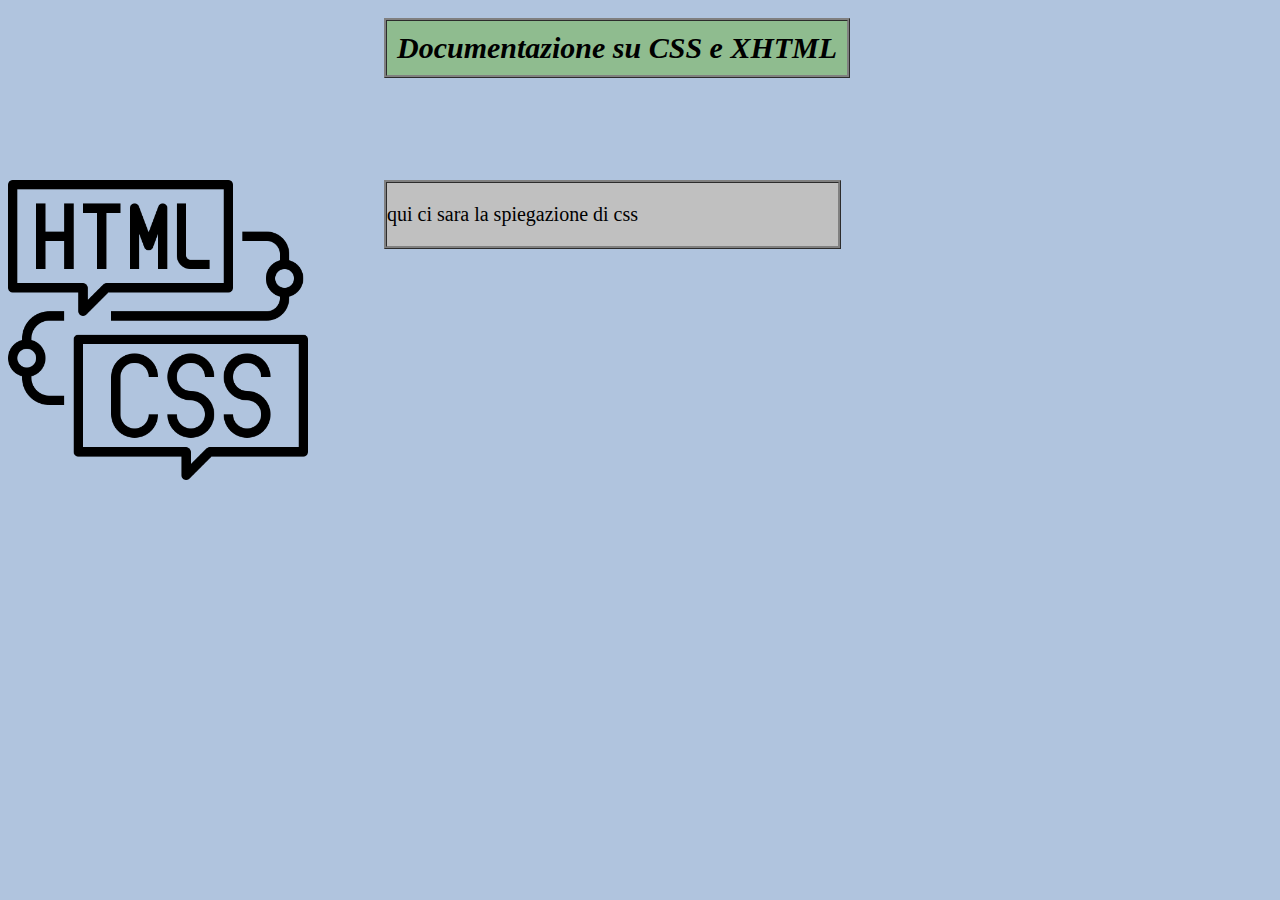
==== parte_css.html @ 4b0a173b "Add files via upload" ====
<?xml version="1.0" encoding="UTF-8"?>
<html xmlns="http://www.w3.org/1999/xhtml" xml:lang="en" lang="en">
<head>
   <title> Primo compito </title>
   <link rel="stylesheet" href="parte_menu.css" />
   
</head>

<body>
   <div class="titolo">
       <strong> Documentazione su CSS e XHTML </strong>
   </div>
   
   <div class="immagine">
     <img src="coding.png" width="300px" /><br />
   </div>
   <div class="menu">
      <p>qui ci sara la spiegazione di css</p>
   </div>
</body>
</html>
---- parte_menu.css ----
body {
	background: LightSteelBlue;
}


.titolo{
	 position: absolute;
	 top: 2%;
	 left: 30%;
	 font-size: 30px;
	 font-style:oblique;
	 font-family: cursive;
	 color: black;
	 text-align: center;
	 border-color: Gray;
	 border-style:ridge;
	 padding: 10px;
	 background-color: DarkSeaGreen;
	
}

.immagine{
	position: absolute;
	top: 20%;
}

.menu{
	position: absolute;
	top: 20%;
	left: 30%;
	padding-right: 200px;
	background-color: Silver;
	border-color: Gray;
	border-style: ridge;
    font-size: 20px;	
}

.codice{
	position: absolute;
	top: 100%;
	left: 2%;
	border:20px;
	border-style: ridge;
	padding: 0%;
	width: 50%;
	height: 25%;
	overflow: auto;
	background: black;
	color: white;	
}

.tabella{
	position: absolute;
	top: 20%;
	left: 30%;
	background-color: Silver;
	border-color: Gray;
	border-style: ridge;	
}

.tabella td{
	font-size: 20px;	
}

:link{
	color: black;
}
:visited{
	color: SlateBlue;
}


	
  h2{
	text-transform: uppercase;
	font-style: oblique;
	font-size: 30px;
    }

  h3{
	 font-family: cursive;
	 font-size: 17px;
    }
	
  h4{
	 font-family: arial;
     font-size: 15px;	 
	  
  }

.sezione{
	 position: absolute;
	 top: 100%;
}
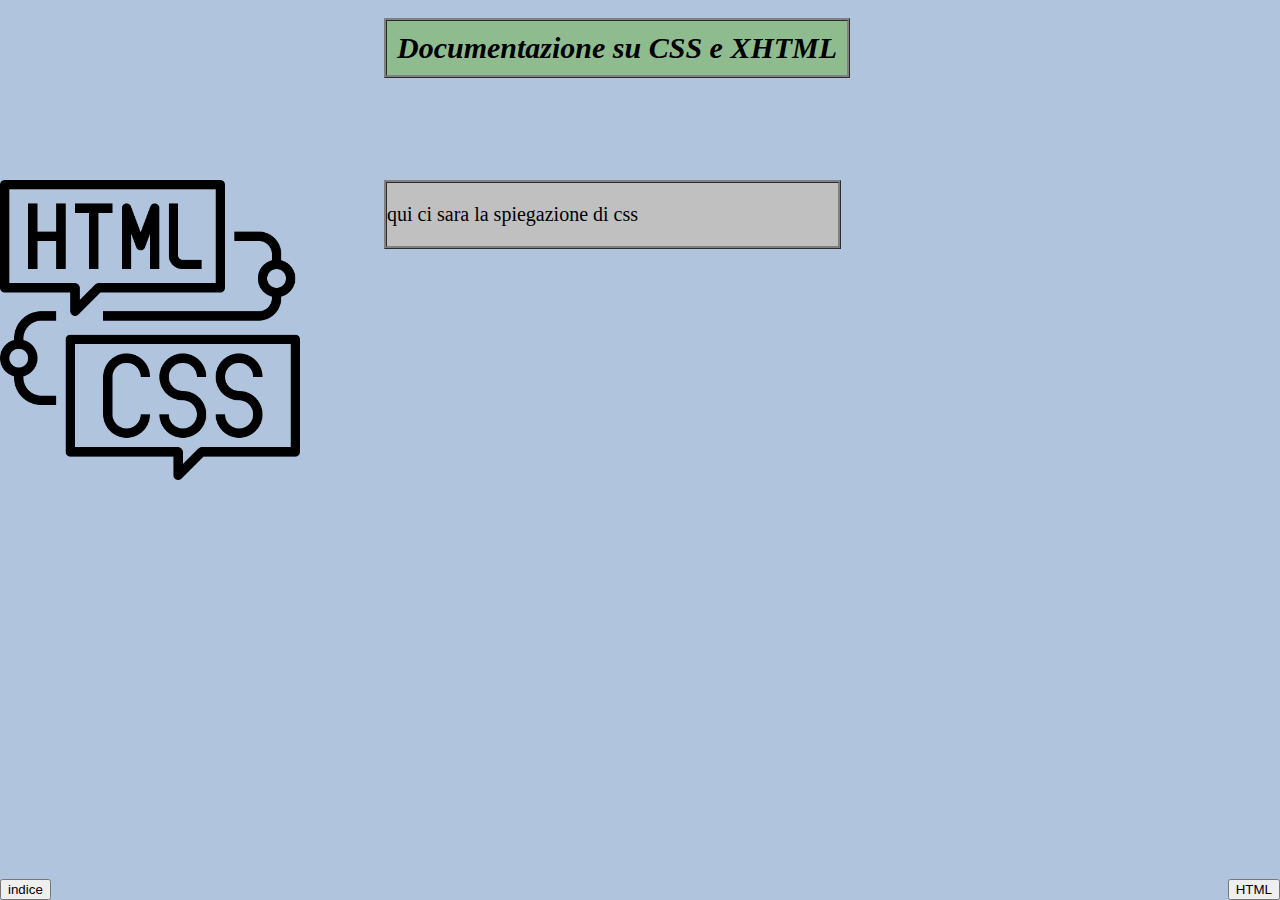
==== commit b98223c6: "Add files via upload" ====
--- a/parte_css.html
+++ b/parte_css.html
@@ -17,5 +17,11 @@
    <div class="menu">
       <p>qui ci sara la spiegazione di css</p>
    </div>
+   <div class="spiegazione">
+	<a href="parte_menu.html"><button>HTML</button></a>
+   </div>
+   <div class="base">
+	<a href="index.html"><button>indice</button></a>
+   </div>
 </body>
 </html>--- a/parte_menu.css
+++ b/parte_menu.css
@@ -35,20 +35,6 @@
     font-size: 20px;	
 }
 
-.codice{
-	position: absolute;
-	top: 100%;
-	left: 2%;
-	border:20px;
-	border-style: ridge;
-	padding: 0%;
-	width: 50%;
-	height: 25%;
-	overflow: auto;
-	background: black;
-	color: white;	
-}
-
 .tabella{
 	position: absolute;
 	top: 20%;
@@ -59,7 +45,7 @@
 }
 
 .tabella td{
-	font-size: 20px;	
+   font-size: 20px;	
 }
 
 :link{
@@ -92,3 +78,21 @@
 	 position: absolute;
 	 top: 100%;
 }
+
+html,body,.container{ 
+	height: 100%; 
+	margin: 0; 
+	padding: 0; 
+}
+
+.base{
+	position: absolute;
+	bottom: 0%;
+	left: 0%;
+}
+
+.spiegazione{
+	position: absolute;
+	bottom: 0%;
+	right: 0%;
+}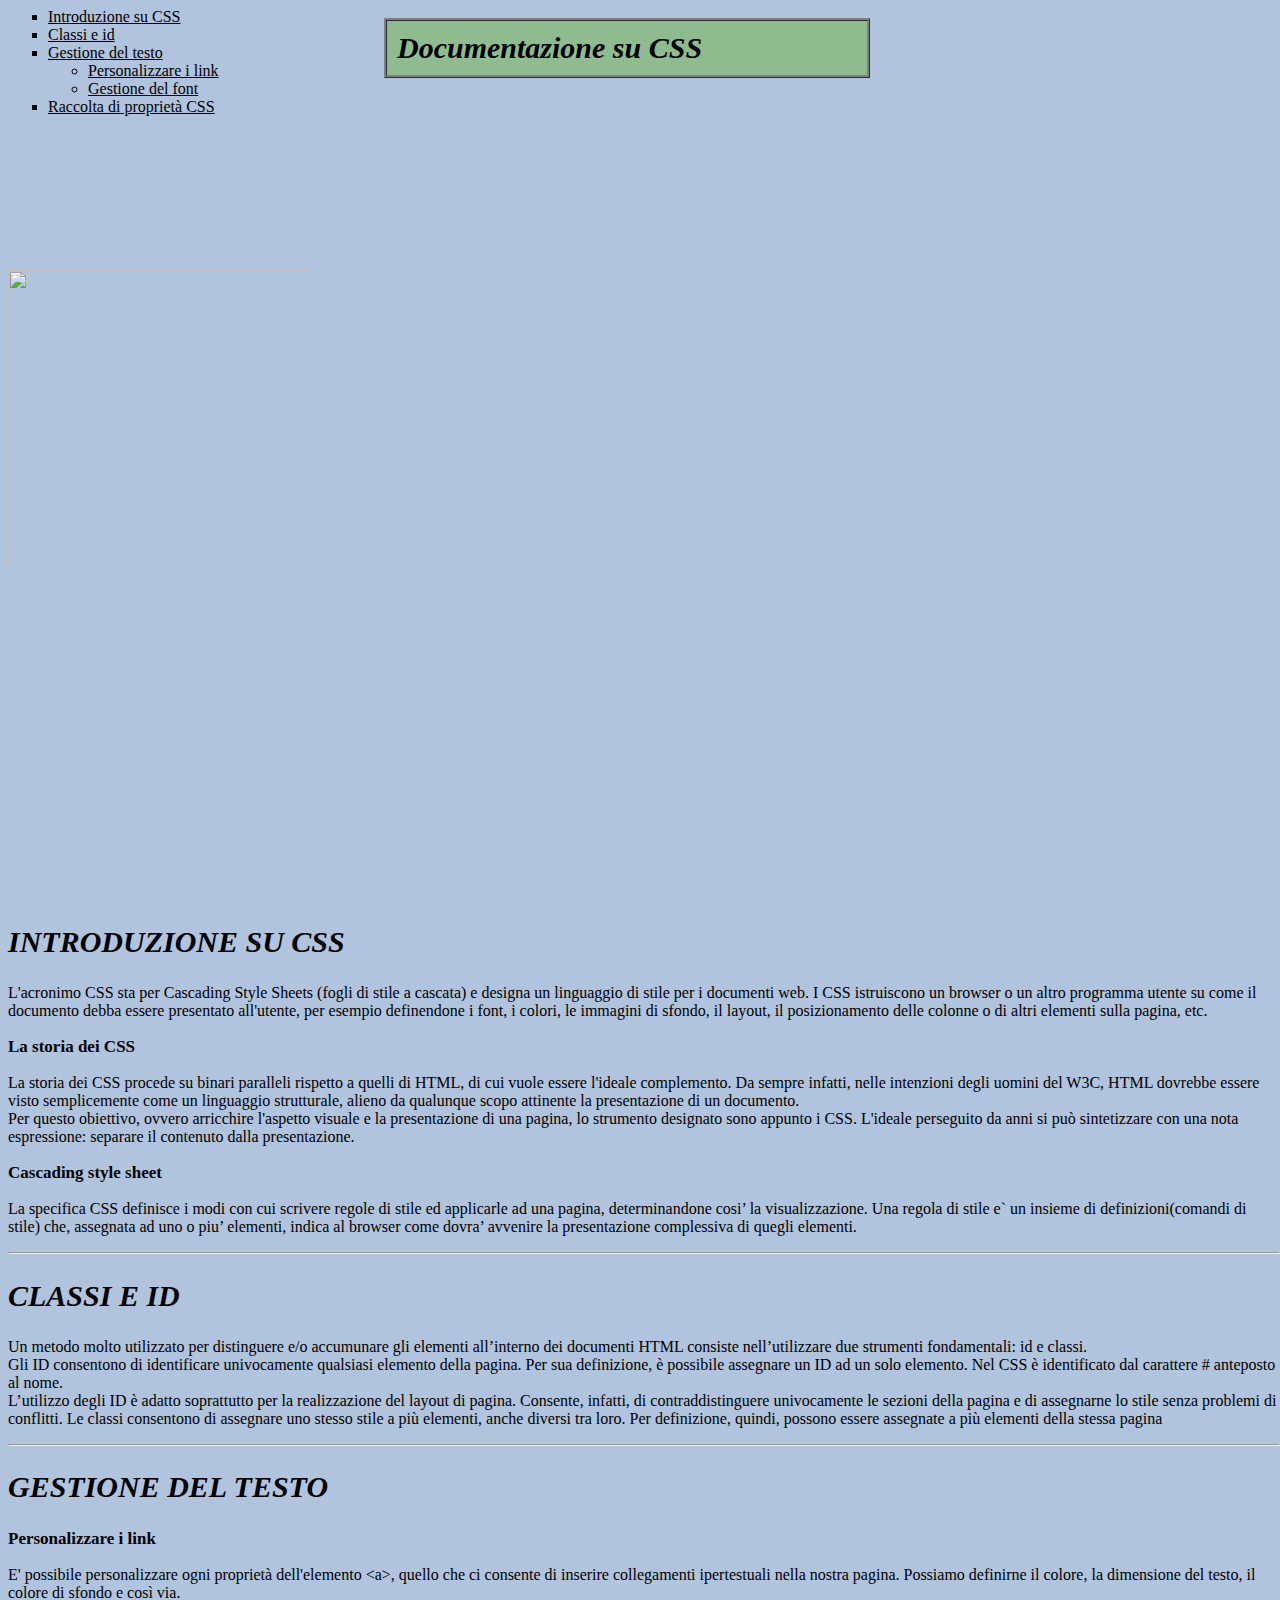
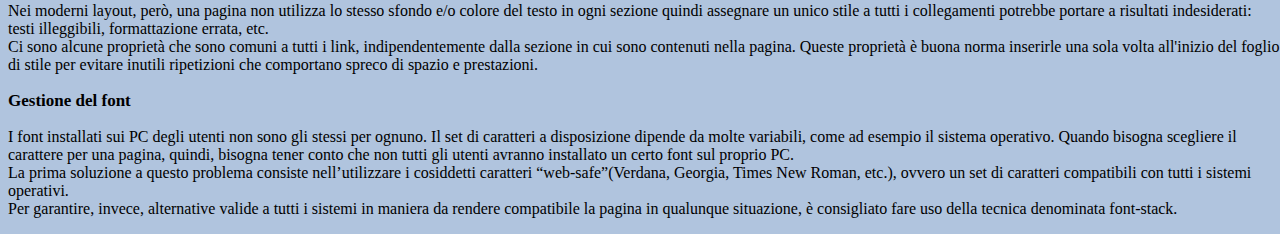
==== commit eaa2089e: "Aggiunta menu e testo" ====
--- a/parte_css.html
+++ b/parte_css.html
@@ -3,25 +3,90 @@
 <head>
    <title> Primo compito </title>
    <link rel="stylesheet" href="parte_menu.css" />
-   
 </head>
 
 <body>
    <div class="titolo">
-       <strong> Documentazione su CSS e XHTML </strong>
+       <strong> Documentazione su CSS </strong>
    </div>
    
    <div class="immagine">
-     <img src="coding.png" width="300px" /><br />
+     <img src="immagine_css.png" width="300px" /><br />
    </div>
-   <div class="menu">
-      <p>qui ci sara la spiegazione di css</p>
+   
+   <div class="menu_css">
+      <ul style="list-style-type: square;">
+	     <li><a href="#primo"> Introduzione su CSS  </a></li>
+		 <li><a href="#secondo">  Classi e id </a></li>
+		 <li><a href="#terzo">  Gestione del testo </a>
+		    <ul style="list-style-type: circle;"> 
+			  <li><a href="#terzo-a"> Personalizzare i link </a></li>
+			  <li><a href="#terzo-b"> Gestione del font </a></li>
+			</ul>
+		 </li>
+		 <li><a href="https://meiert.com/en/indices/css-properties/"> Raccolta di proprietà CSS </a></li>
+	  </ul>	   
    </div>
-   <div class="spiegazione">
-	<a href="parte_menu.html"><button>HTML</button></a>
+   <div class="sezione">
+     <h2 id="primo"> Introduzione su CSS </h2>
+     <p>
+      L'acronimo CSS sta per Cascading Style Sheets (fogli di stile a cascata) e designa un linguaggio di stile per i documenti web. 
+	  I CSS istruiscono un browser o un altro programma utente su come il documento debba essere presentato all'utente, per esempio definendone i font,
+	  i colori, le immagini di sfondo, il layout, il posizionamento delle colonne o di altri elementi sulla pagina, etc.
+	</p>
+	<p>
+	  <h3> La storia dei CSS </h3>
+      La storia dei CSS procede su binari paralleli rispetto a quelli di HTML, di cui vuole essere l'ideale complemento. 
+	  Da sempre infatti, nelle intenzioni degli uomini del W3C, HTML dovrebbe essere visto semplicemente come un linguaggio strutturale, 
+	  alieno da qualunque scopo attinente la presentazione di un documento. <br />
+      Per questo obiettivo, ovvero arricchire l'aspetto visuale e la presentazione di una pagina, lo strumento designato sono appunto i CSS. 
+	  L'ideale perseguito da anni si può sintetizzare con una nota espressione: separare il contenuto dalla presentazione.
+    </p>	
+	<p>
+	  <h3> Cascading style sheet </h3>
+	  La specifica CSS definisce i modi con cui scrivere regole di stile ed applicarle ad una pagina, determinandone cosi’ la visualizzazione.
+      Una regola di stile e` un insieme di definizioni(comandi di stile) che, assegnata ad uno o piu’ elementi, indica al browser come dovra’ avvenire la 
+	  presentazione complessiva di quegli elementi.
+    </p>
+	
+	<hr />
+	
+    <h2 id="secondo"> Classi e id </h2>
+    <p>
+     Un metodo molto utilizzato per distinguere e/o accumunare gli elementi all’interno dei documenti HTML consiste nell’utilizzare due strumenti 
+	 fondamentali: id e classi. <br />
+     Gli ID consentono di identificare univocamente qualsiasi elemento della pagina. Per sua definizione, è possibile assegnare un ID ad un solo elemento. 
+	 Nel CSS è identificato dal carattere # anteposto al nome. <br />
+	 L’utilizzo degli ID è adatto soprattutto per la realizzazione del layout di pagina. Consente, infatti, di contraddistinguere univocamente le sezioni
+	 della pagina e di assegnarne lo stile senza problemi di conflitti. 
+     Le classi consentono di assegnare uno stesso stile a più elementi, anche diversi tra loro. Per definizione, quindi, possono essere assegnate a più 
+	 elementi della stessa pagina
+	</p>
+
+    <hr />
+
+    <h2 id="terzo"> Gestione del testo </h2>
+    <p>
+      <h3 id="terzo-a">Personalizzare i link</h3>
+        E' possibile personalizzare ogni proprietà dell'elemento &lt;a&gt;, quello che ci consente di inserire collegamenti ipertestuali nella nostra pagina. 
+		Possiamo definirne il colore, la dimensione del testo, il colore di sfondo e così via. <br />
+        Nei moderni layout, però, una pagina non utilizza lo stesso sfondo e/o colore del testo in ogni sezione quindi assegnare un unico stile a tutti i
+		collegamenti potrebbe portare a risultati indesiderati: testi illeggibili, formattazione errata, etc. <br />
+        Ci sono alcune proprietà che sono comuni a tutti i link, indipendentemente dalla sezione in cui sono contenuti nella pagina. Queste proprietà è buona 
+		norma inserirle una sola volta all'inizio del foglio di stile per evitare inutili ripetizioni che comportano spreco di spazio e prestazioni.		
+	</p>
+    <p>
+      <h3 id="terzo-b">Gestione del font</h3>
+      I font installati sui PC degli utenti non sono gli stessi per ognuno. Il set di caratteri a disposizione dipende da molte variabili, come ad esempio 
+	  il sistema operativo. Quando bisogna scegliere il carattere per una pagina, quindi, bisogna tener conto che non tutti gli utenti avranno installato un 
+	  certo font sul proprio PC. <br />
+	  La prima soluzione a questo problema consiste nell’utilizzare i cosiddetti caratteri “web-safe”(Verdana, Georgia, Times New Roman, etc.), ovvero un set 
+	  di caratteri compatibili con tutti i sistemi operativi. <br />
+	  Per garantire, invece, alternative valide a tutti i sistemi in maniera da rendere compatibile la pagina in qualunque situazione, è consigliato fare uso 
+	  della tecnica denominata font-stack.
+	</p>  	
+
    </div>
-   <div class="base">
-	<a href="index.html"><button>indice</button></a>
-   </div>
+	
 </body>
-</html>+</html>
--- a/parte_menu.css
+++ b/parte_menu.css
@@ -2,7 +2,26 @@
 	background: LightSteelBlue;
 }
 
+.pulsanti{
+    position: absolute;
+    top: 0%;
+    left: 0%;
+    margin: 15px;
+	border: 10px;
+	z-index: 6;
+}
 
+.pulsante{
+	border: 10px;
+    margin: 10px;	
+	border-style: dashed;
+}
+
+.bottone{
+	position: absolute;
+    top: 68%;
+    left: 5%;
+}
 .titolo{
 	 position: absolute;
 	 top: 2%;
@@ -15,13 +34,15 @@
 	 border-color: Gray;
 	 border-style:ridge;
 	 padding: 10px;
+	 padding-right: 165px;
 	 background-color: DarkSeaGreen;
-	
+	 z-index: 2;
 }
 
 .immagine{
 	position: absolute;
-	top: 20%;
+	top: 30%;
+	z-index: 1;
 }
 
 .menu{
@@ -32,7 +53,23 @@
 	background-color: Silver;
 	border-color: Gray;
 	border-style: ridge;
-    font-size: 20px;	
+        font-size: 20px;	
+	z-index: 5;
+}
+
+.codice{
+	position: absolute;
+	top: 100%;
+	left: 2%;
+	border:20px;
+	border-style: ridge;
+	padding: 0%;
+	width: 50%;
+	height: 25%;
+	overflow: auto;
+	background: black;
+	color: white;
+    z-index: 4;	
 }
 
 .tabella{
@@ -45,7 +82,7 @@
 }
 
 .tabella td{
-   font-size: 20px;	
+	font-size: 20px;	
 }
 
 :link{
@@ -77,22 +114,5 @@
 .sezione{
 	 position: absolute;
 	 top: 100%;
+	 z-index: 3;
 }
-
-html,body,.container{ 
-	height: 100%; 
-	margin: 0; 
-	padding: 0; 
-}
-
-.base{
-	position: absolute;
-	bottom: 0%;
-	left: 0%;
-}
-
-.spiegazione{
-	position: absolute;
-	bottom: 0%;
-	right: 0%;
-}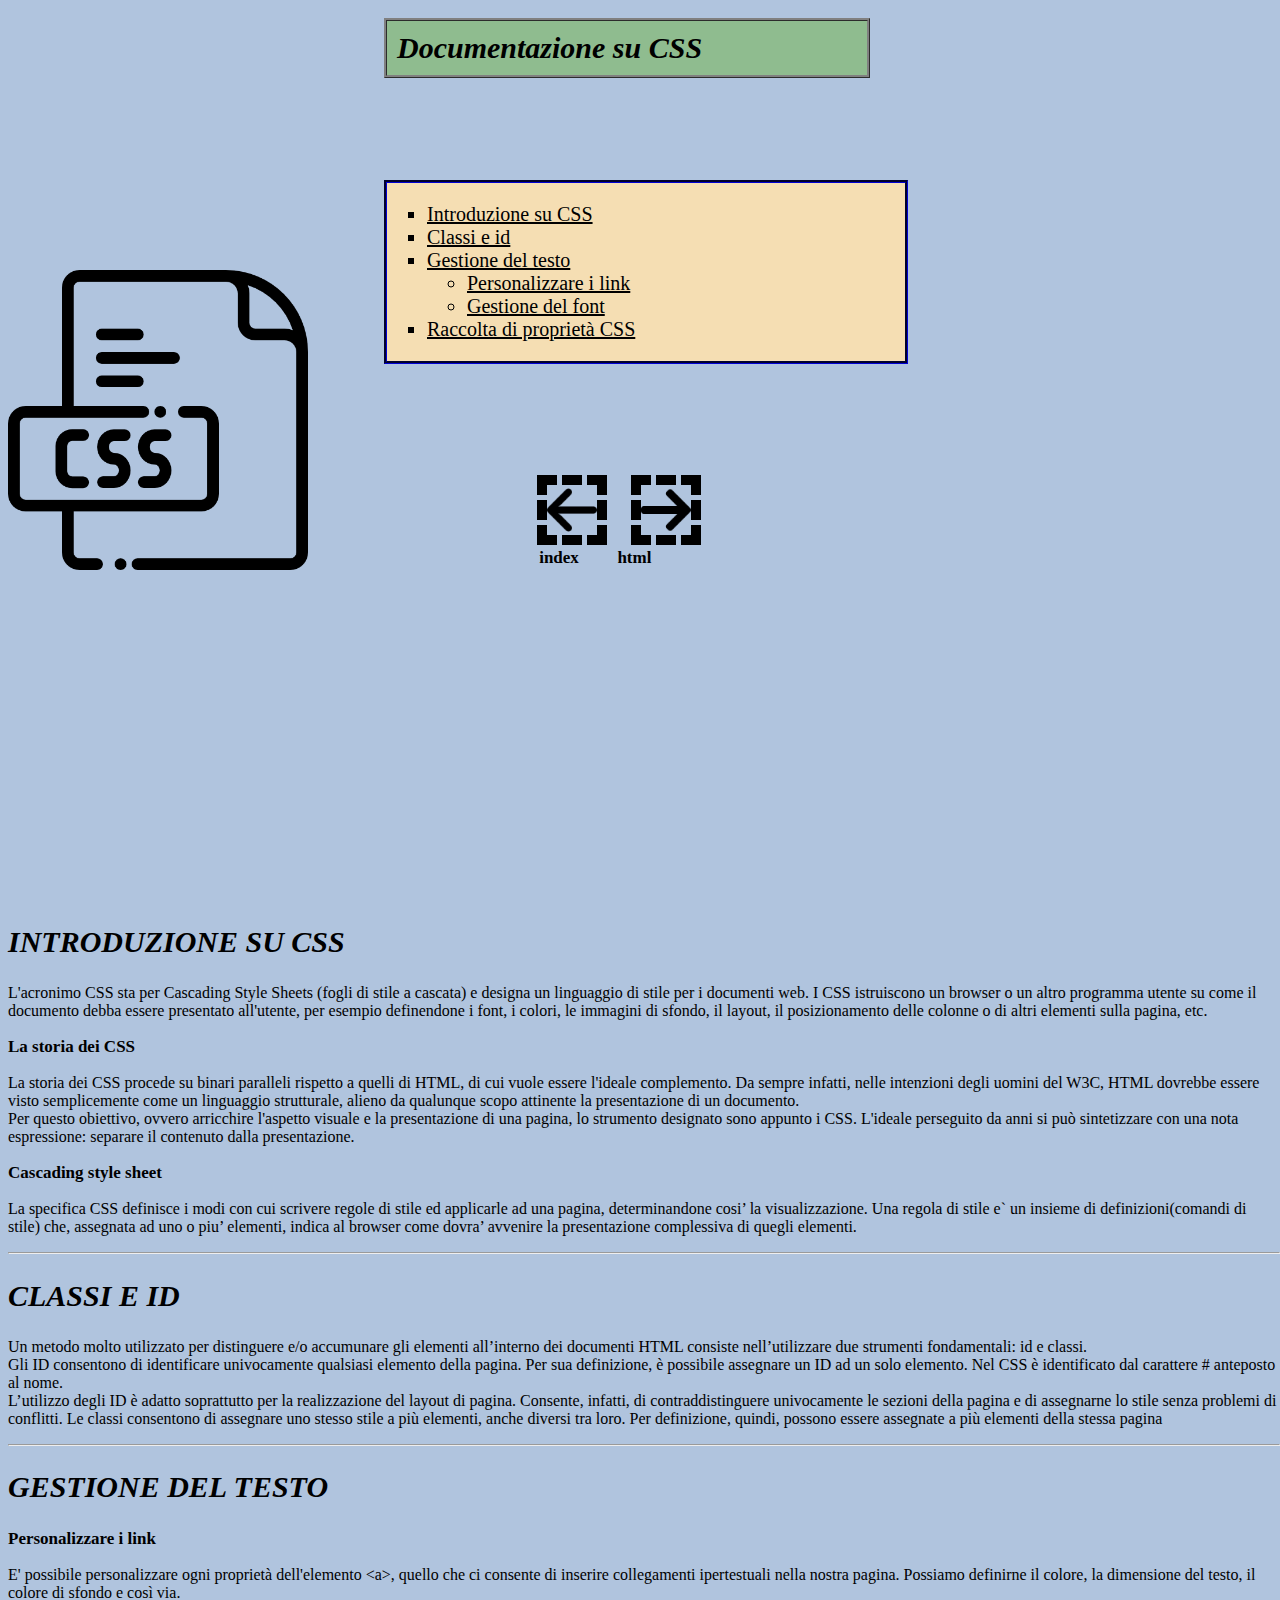
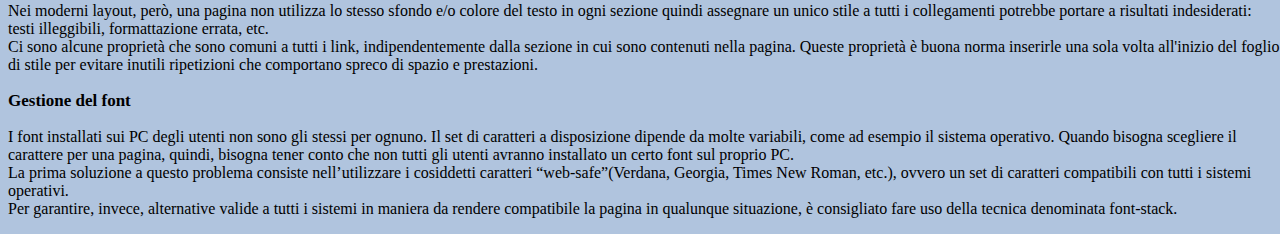
==== commit 6404be91: "Add files via upload" ====
--- a/parte_css.html
+++ b/parte_css.html
@@ -6,6 +6,21 @@
 </head>
 
 <body>
+  <div class="pulsanti">
+  <p class="bottone"> 
+    <table width="148">
+      <tr> 
+	   <td> <h3>index</h3> </td>
+	   <td> <h3>html</h3> </td>
+	 </tr>
+    </table>
+  
+  </p>
+    <a href="index.html"> 
+	  <img class="pulsante" src="arrow_sx.png" width="50px" /></a>
+	<a href="parte_menu.html"> 
+      <img class="pulsante" src="arrow_dx.png" width="50px" />	</a>
+  </div>
    <div class="titolo">
        <strong> Documentazione su CSS </strong>
    </div>
--- a/parte_menu.css
+++ b/parte_menu.css
@@ -1,11 +1,11 @@
-body {
+﻿body {
 	background: LightSteelBlue;
 }
 
 .pulsanti{
     position: absolute;
-    top: 0%;
-    left: 0%;
+    top: 50%;
+    left: 40%;
     margin: 15px;
 	border: 10px;
 	z-index: 6;
@@ -37,6 +37,7 @@
 	 padding-right: 165px;
 	 background-color: DarkSeaGreen;
 	 z-index: 2;
+	
 }
 
 .immagine{
@@ -53,7 +54,7 @@
 	background-color: Silver;
 	border-color: Gray;
 	border-style: ridge;
-        font-size: 20px;	
+    font-size: 20px;	
 	z-index: 5;
 }
 
@@ -116,3 +117,15 @@
 	 top: 100%;
 	 z-index: 3;
 }
+
+.menu_css{
+	position: absolute;
+	top: 20%;
+	left: 30%;
+	padding-right: 270px;
+	background-color: Wheat;
+	border-color: Navy;
+	border-style: groove;
+    font-size: 20px;	
+	z-index: 5;
+}
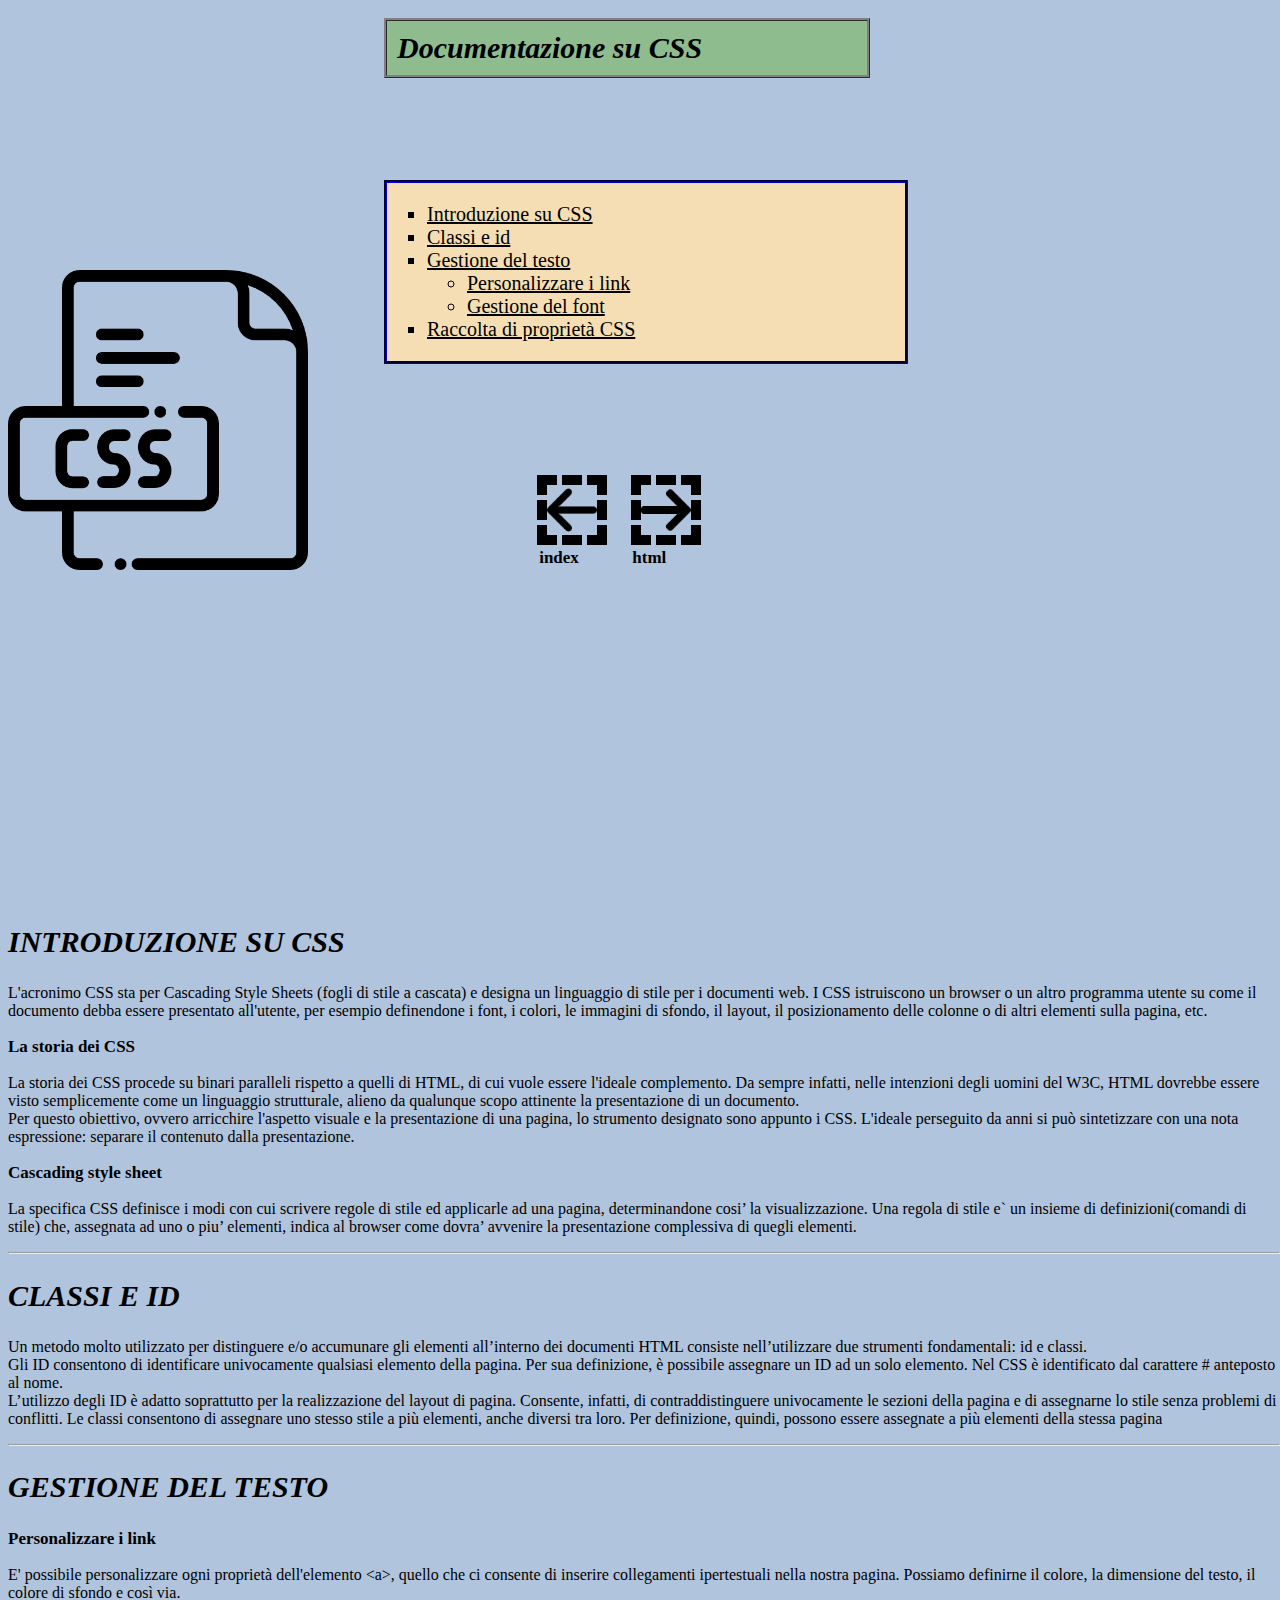
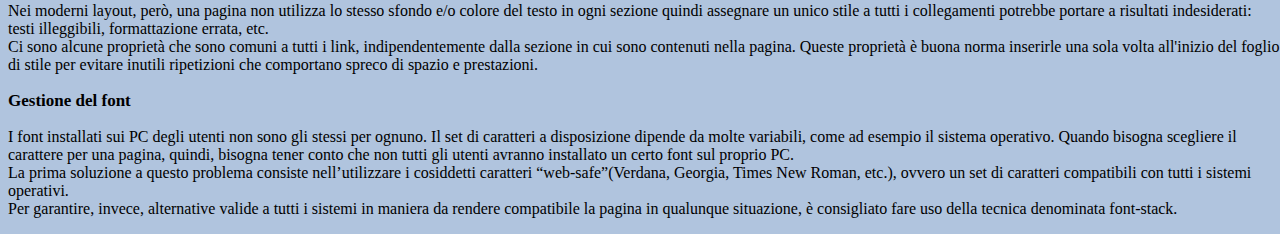
==== commit 6b229719: "Update parte_css.html" ====
--- a/parte_css.html
+++ b/parte_css.html
@@ -11,7 +11,7 @@
     <table width="148">
       <tr> 
 	   <td> <h3>index</h3> </td>
-	   <td> <h3>html</h3> </td>
+	   <td align="center"> <h3>html</h3> </td>
 	 </tr>
     </table>
   
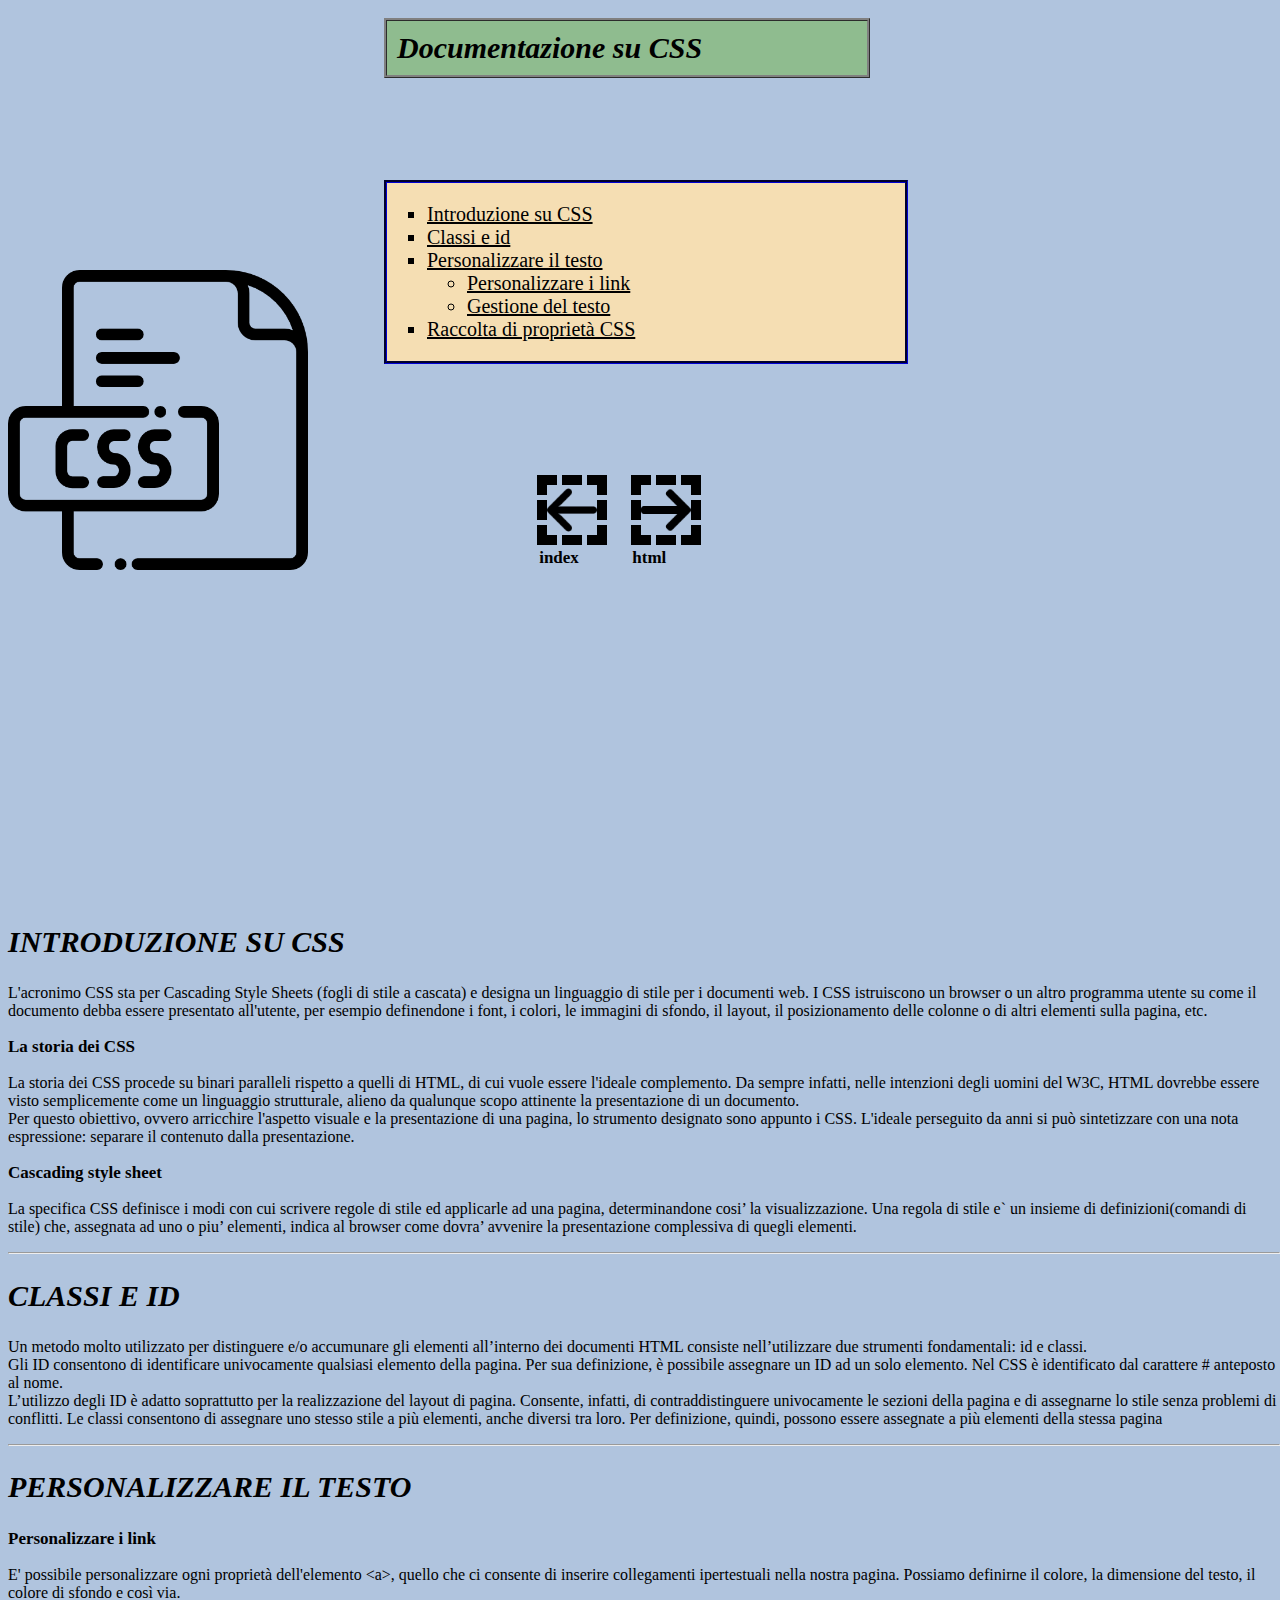
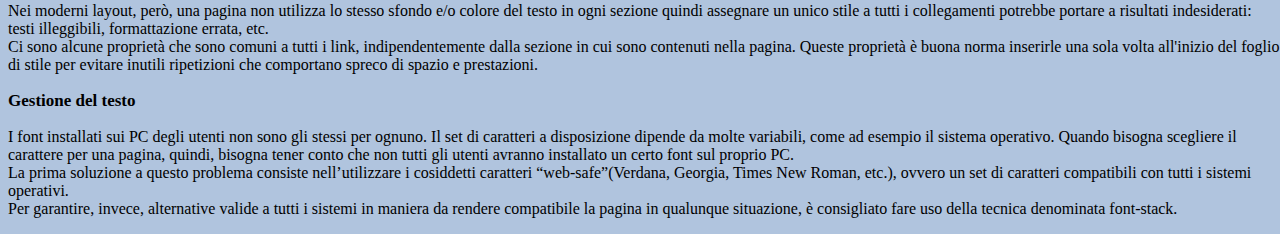
==== commit 6f2ad43c: "Update parte_css.html" ====
--- a/parte_css.html
+++ b/parte_css.html
@@ -1,3 +1,4 @@
+<!-- il link "gestione del font" penso sarebbe meglio copme "gestione del testo". Inoltre non si dice "del font", ma "della font" -->
 <?xml version="1.0" encoding="UTF-8"?>
 <html xmlns="http://www.w3.org/1999/xhtml" xml:lang="en" lang="en">
 <head>
@@ -18,7 +19,7 @@
   </p>
     <a href="index.html"> 
 	  <img class="pulsante" src="arrow_sx.png" width="50px" /></a>
-	<a href="parte_menu.html"> 
+	<a href="parte_html.html"> 
       <img class="pulsante" src="arrow_dx.png" width="50px" />	</a>
   </div>
    <div class="titolo">
@@ -33,10 +34,10 @@
       <ul style="list-style-type: square;">
 	     <li><a href="#primo"> Introduzione su CSS  </a></li>
 		 <li><a href="#secondo">  Classi e id </a></li>
-		 <li><a href="#terzo">  Gestione del testo </a>
+		 <li><a href="#terzo">  Personalizzare il testo </a>
 		    <ul style="list-style-type: circle;"> 
 			  <li><a href="#terzo-a"> Personalizzare i link </a></li>
-			  <li><a href="#terzo-b"> Gestione del font </a></li>
+			  <li><a href="#terzo-b"> Gestione del testo </a></li>
 			</ul>
 		 </li>
 		 <li><a href="https://meiert.com/en/indices/css-properties/"> Raccolta di proprietà CSS </a></li>
@@ -80,7 +81,7 @@
 
     <hr />
 
-    <h2 id="terzo"> Gestione del testo </h2>
+    <h2 id="terzo"> Personalizzare il testo </h2>
     <p>
       <h3 id="terzo-a">Personalizzare i link</h3>
         E' possibile personalizzare ogni proprietà dell'elemento &lt;a&gt;, quello che ci consente di inserire collegamenti ipertestuali nella nostra pagina. 
@@ -91,7 +92,7 @@
 		norma inserirle una sola volta all'inizio del foglio di stile per evitare inutili ripetizioni che comportano spreco di spazio e prestazioni.		
 	</p>
     <p>
-      <h3 id="terzo-b">Gestione del font</h3>
+      <h3 id="terzo-b">Gestione del testo</h3>
       I font installati sui PC degli utenti non sono gli stessi per ognuno. Il set di caratteri a disposizione dipende da molte variabili, come ad esempio 
 	  il sistema operativo. Quando bisogna scegliere il carattere per una pagina, quindi, bisogna tener conto che non tutti gli utenti avranno installato un 
 	  certo font sul proprio PC. <br />
